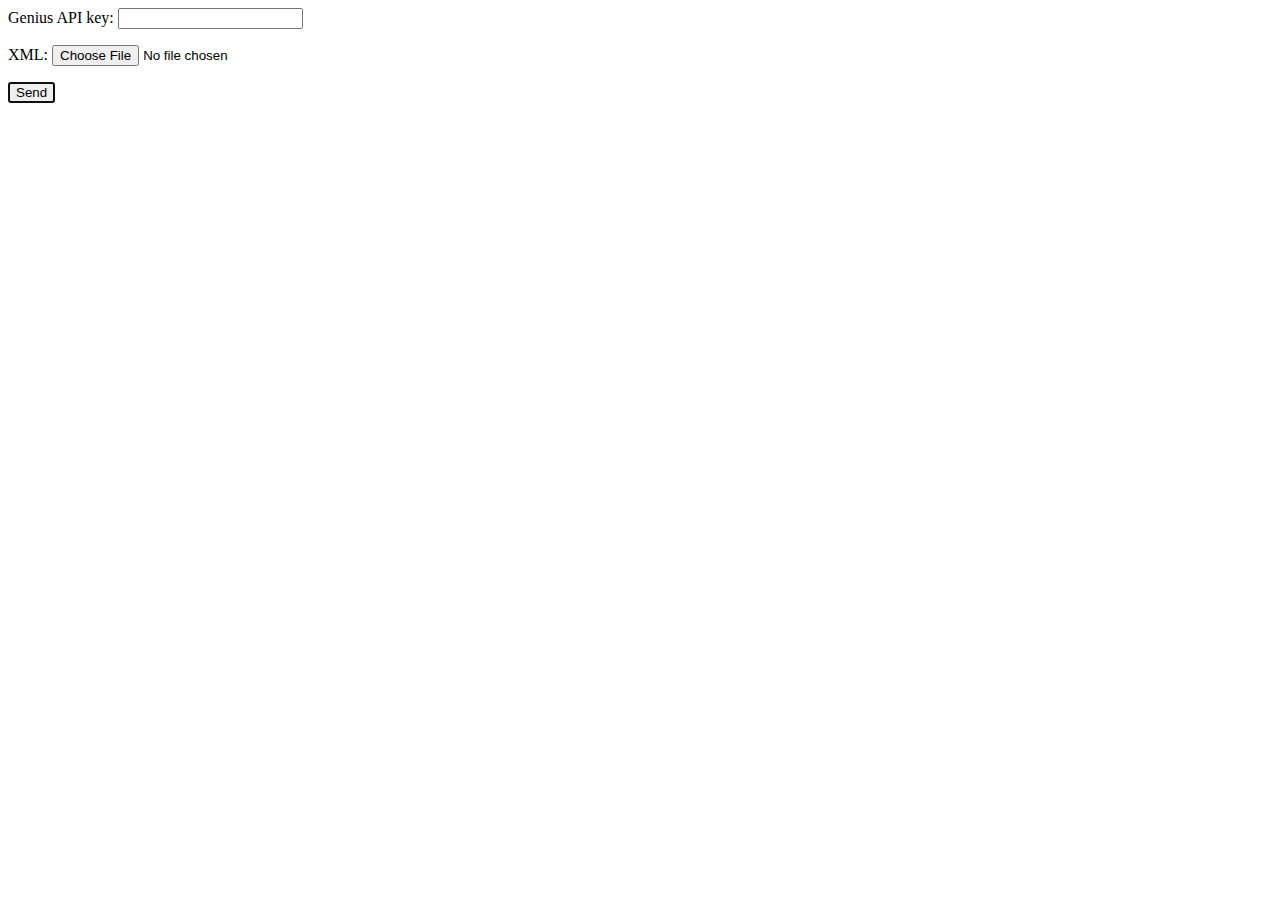
==== templates/index.html @ 6b52f8b1 "initial commit" ====
<!DOCTYPE html>
<html lang="en">
<head>
    <meta charset="UTF-8">
    <title>Index</title>
</head>
<body>
<form action="/" method="post" accept-charset="utf-8"
      enctype="multipart/form-data">
    <label for="key">Genius API key:</label>
    <input id="key" name="key" type="text" value=""/>
    <p></p>
    <label for="xml">XML:</label>
    <input id="xml" name="xml" type="file" value=""/>
    <p></p>
    <input type="submit" value="Send" autofocus/>
</form>
</body>
</html>
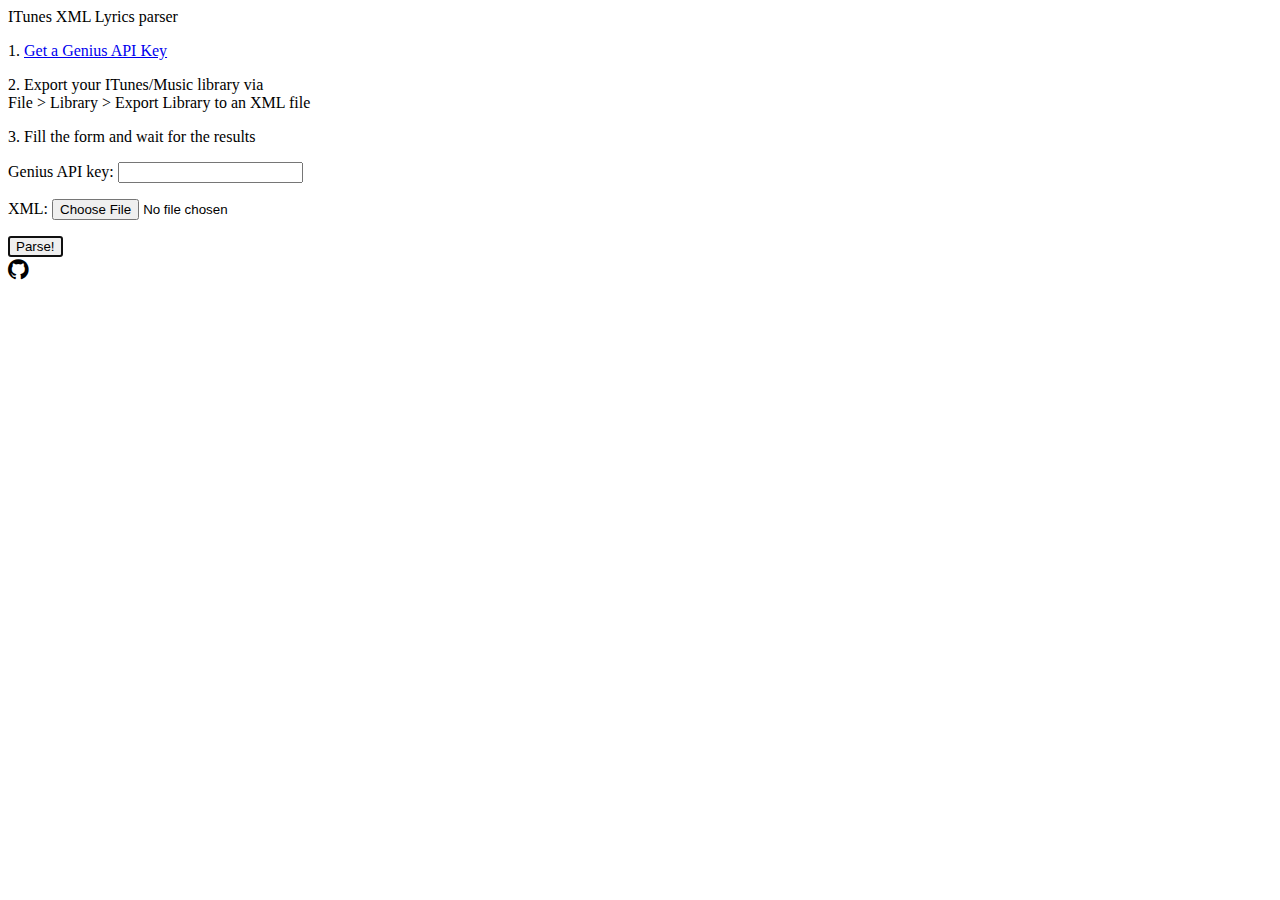
==== commit c9b14028: "css added" ====
--- a/templates/index.html
+++ b/templates/index.html
@@ -2,18 +2,33 @@
 <html lang="en">
 <head>
     <meta charset="UTF-8">
-    <title>Index</title>
+    <title>Lyrics Parser</title>
+    <link rel="stylesheet" href="templates/style.css">
+    <link rel="stylesheet" href="https://cdnjs.cloudflare.com/ajax/libs/font-awesome/4.7.0/css/font-awesome.min.css">
 </head>
 <body>
+<div class="box">
+    <div class="words">
+        <span>ITunes XML Lyrics parser</span>
+    </div>
+<div>
+    <p>1. <a href="https://docs.genius.com/#/getting-started-h1">Get a Genius API Key</a>
+    <p>2. Export your ITunes/Music library via <br> File > Library > Export Library to an XML file
+    <p>3. Fill the form and wait for the results
+</div>
 <form action="/" method="post" accept-charset="utf-8"
       enctype="multipart/form-data">
     <label for="key">Genius API key:</label>
-    <input id="key" name="key" type="text" value=""/>
+    <input id="key" name="key" type="text" value="" required/>
     <p></p>
     <label for="xml">XML:</label>
-    <input id="xml" name="xml" type="file" value=""/>
+    <input id="xml" name="xml" type="file" required/>
     <p></p>
-    <input type="submit" value="Send" autofocus/>
+    <input type="submit" value="Parse!" autofocus/>
 </form>
+</div>
+<footer>
+    <a href="https://github.com/estronnom/itunes-xml-to-lyrics" style="color: black"><i style="font-size:24px" class="fa">&#xf09b;</i></a>
+</footer>
 </body>
 </html>